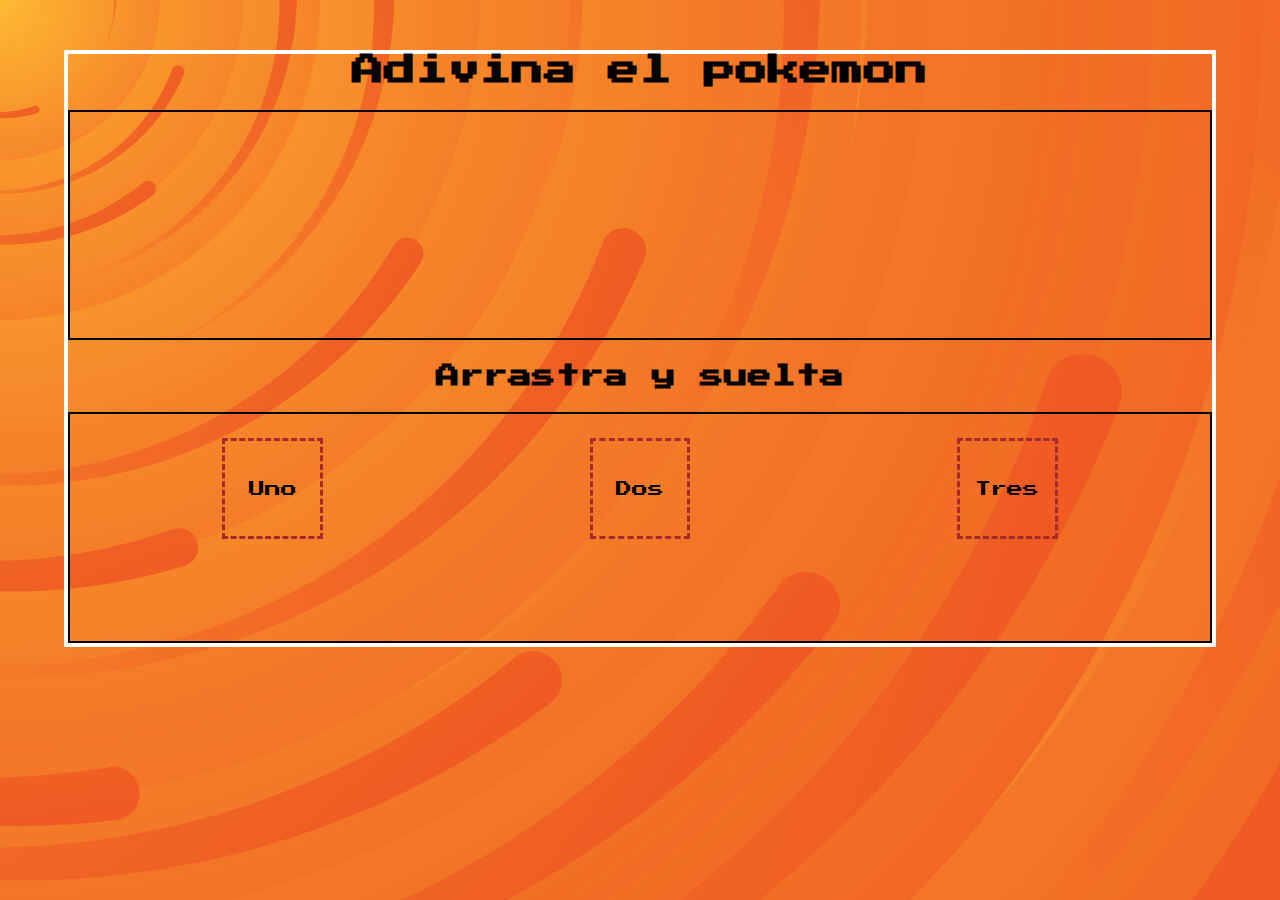
==== index.html @ 138ee3b1 "Primeros pasos en el proyecto donde estamos poniendo la API" ====
<!DOCTYPE html>
<html lang="en">

<head>
    <meta charset="UTF-8">
    <meta http-equiv="X-UA-Compatible" content="IE=edge">
    <meta name="viewport" content="width=device-width, initial-scale=1.0">
    <title>Document</title>
    <link rel="stylesheet" href="css/style.css">
</head>

<body>
    <main class="main-container">
        <h1>Adivina el pokemon</h1>
        <div class="draggable-elements">
           
        </div>
        <h2>Arrastra y suelta</h2>
        <div class="droppable-elements">
            <div class="names">
                <p>Uno</p>
            </div>
            <div class="names">
                <p>Dos</p>
            </div>
            <div class="names">
                <p>Tres</p>
            </div>
        </div>
    </main>
    <script src="js/main.js"></script>
</body>

</html>
---- css/style.css ----
@import url('https://fonts.googleapis.com/css2?family=Press+Start+2P&display=swap');
*{
    margin: 0;
    padding: 0;
    box-sizing: border-box;
}

body {
    font-family: 'Press Start 2P', cursive;
    background-color: #ee5522;
    background-image: url("data:image/svg+xml,%3Csvg xmlns='http://www.w3.org/2000/svg' viewBox='0 0 2000 1500'%3E%3Cdefs%3E%3CradialGradient id='a' gradientUnits='objectBoundingBox'%3E%3Cstop offset='0' stop-color='%23FB3'/%3E%3Cstop offset='1' stop-color='%23ee5522'/%3E%3C/radialGradient%3E%3ClinearGradient id='b' gradientUnits='userSpaceOnUse' x1='0' y1='750' x2='1550' y2='750'%3E%3Cstop offset='0' stop-color='%23f7882b'/%3E%3Cstop offset='1' stop-color='%23ee5522'/%3E%3C/linearGradient%3E%3Cpath id='s' fill='url(%23b)' d='M1549.2 51.6c-5.4 99.1-20.2 197.6-44.2 293.6c-24.1 96-57.4 189.4-99.3 278.6c-41.9 89.2-92.4 174.1-150.3 253.3c-58 79.2-123.4 152.6-195.1 219c-71.7 66.4-149.6 125.8-232.2 177.2c-82.7 51.4-170.1 94.7-260.7 129.1c-90.6 34.4-184.4 60-279.5 76.3C192.6 1495 96.1 1502 0 1500c96.1-2.1 191.8-13.3 285.4-33.6c93.6-20.2 185-49.5 272.5-87.2c87.6-37.7 171.3-83.8 249.6-137.3c78.4-53.5 151.5-114.5 217.9-181.7c66.5-67.2 126.4-140.7 178.6-218.9c52.3-78.3 96.9-161.4 133-247.9c36.1-86.5 63.8-176.2 82.6-267.6c18.8-91.4 28.6-184.4 29.6-277.4c0.3-27.6 23.2-48.7 50.8-48.4s49.5 21.8 49.2 49.5c0 0.7 0 1.3-0.1 2L1549.2 51.6z'/%3E%3Cg id='g'%3E%3Cuse href='%23s' transform='scale(0.12) rotate(60)'/%3E%3Cuse href='%23s' transform='scale(0.2) rotate(10)'/%3E%3Cuse href='%23s' transform='scale(0.25) rotate(40)'/%3E%3Cuse href='%23s' transform='scale(0.3) rotate(-20)'/%3E%3Cuse href='%23s' transform='scale(0.4) rotate(-30)'/%3E%3Cuse href='%23s' transform='scale(0.5) rotate(20)'/%3E%3Cuse href='%23s' transform='scale(0.6) rotate(60)'/%3E%3Cuse href='%23s' transform='scale(0.7) rotate(10)'/%3E%3Cuse href='%23s' transform='scale(0.835) rotate(-40)'/%3E%3Cuse href='%23s' transform='scale(0.9) rotate(40)'/%3E%3Cuse href='%23s' transform='scale(1.05) rotate(25)'/%3E%3Cuse href='%23s' transform='scale(1.2) rotate(8)'/%3E%3Cuse href='%23s' transform='scale(1.333) rotate(-60)'/%3E%3Cuse href='%23s' transform='scale(1.45) rotate(-30)'/%3E%3Cuse href='%23s' transform='scale(1.6) rotate(10)'/%3E%3C/g%3E%3C/defs%3E%3Cg transform='rotate(0 0 0)'%3E%3Cg transform='rotate(0 0 0)'%3E%3Ccircle fill='url(%23a)' r='3000'/%3E%3Cg opacity='0.5'%3E%3Ccircle fill='url(%23a)' r='2000'/%3E%3Ccircle fill='url(%23a)' r='1800'/%3E%3Ccircle fill='url(%23a)' r='1700'/%3E%3Ccircle fill='url(%23a)' r='1651'/%3E%3Ccircle fill='url(%23a)' r='1450'/%3E%3Ccircle fill='url(%23a)' r='1250'/%3E%3Ccircle fill='url(%23a)' r='1175'/%3E%3Ccircle fill='url(%23a)' r='900'/%3E%3Ccircle fill='url(%23a)' r='750'/%3E%3Ccircle fill='url(%23a)' r='500'/%3E%3Ccircle fill='url(%23a)' r='380'/%3E%3Ccircle fill='url(%23a)' r='250'/%3E%3C/g%3E%3Cg transform='rotate(0 0 0)'%3E%3Cuse href='%23g' transform='rotate(10)'/%3E%3Cuse href='%23g' transform='rotate(120)'/%3E%3Cuse href='%23g' transform='rotate(240)'/%3E%3C/g%3E%3Ccircle fill-opacity='0.1' fill='url(%23a)' r='3000'/%3E%3C/g%3E%3C/g%3E%3C/svg%3E");
    background-attachment: fixed;
    background-size: cover;
}

.main-container{
    width: 90%;
    margin: 3.13em auto;
    border: 0.3em solid white;
    display: flex;
    flex-direction: column;
    gap: 1.5em;
}

h1, h2{
    text-align: center;
}

.draggable-elements, .droppable-elements{
    border: 0.125em solid black;
    display: flex;
    justify-content: space-around;
    gap: 0.63em;
    padding: 1.5em;
    min-height: 14.4em;
}

.names{
    border: 0.2em dashed brown;
    min-width: 6.30em;
    padding: 0 0.63em;
    height: 6.30em;
    display: grid;
    place-content: center;
}

.image {
    width: 7.5em;
}
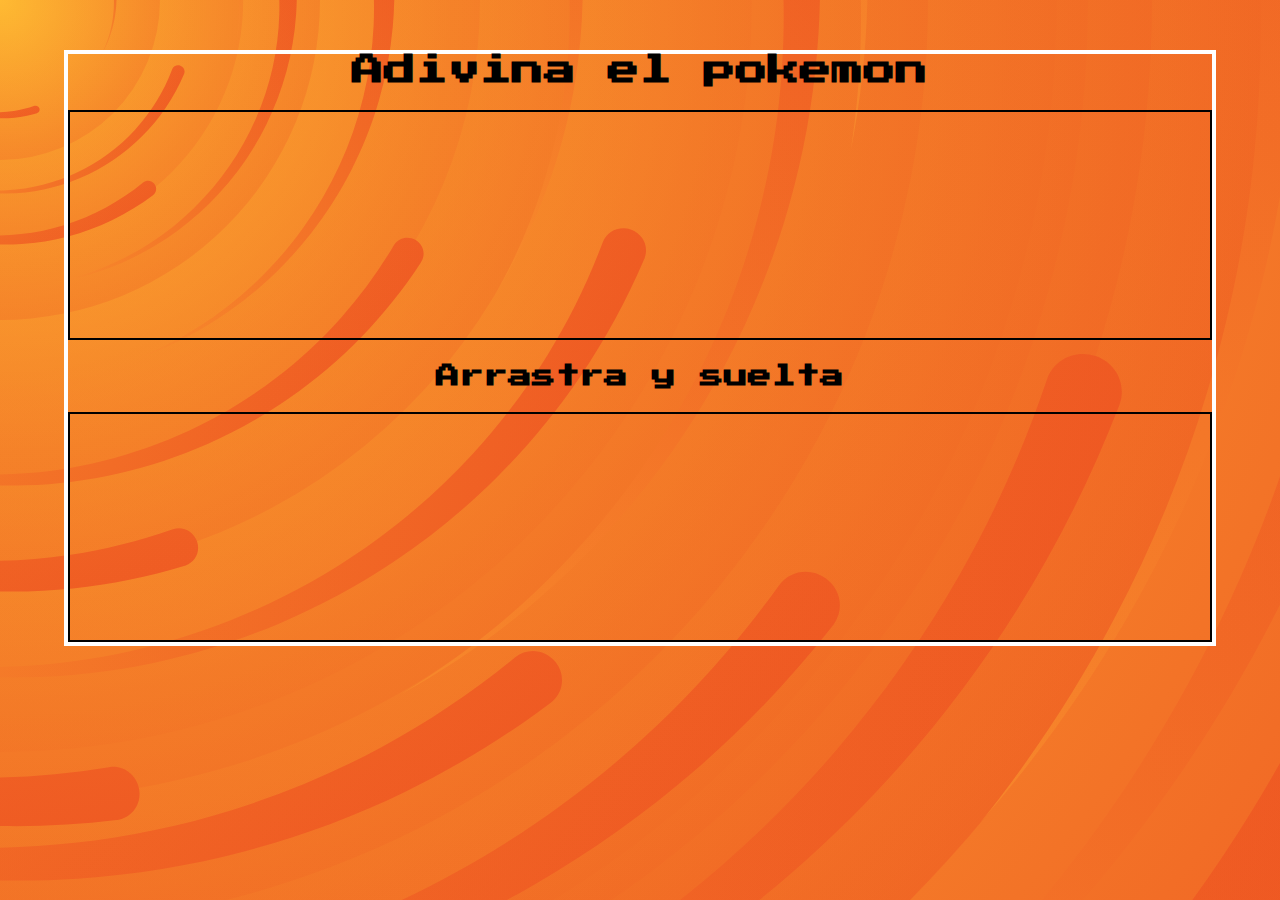
==== commit 1579abac: "Ultimos retoques" ====
--- a/index.html
+++ b/index.html
@@ -13,21 +13,12 @@
     <main class="main-container">
         <h1>Adivina el pokemon</h1>
         <div class="draggable-elements">
-           
         </div>
         <h2>Arrastra y suelta</h2>
         <div class="droppable-elements">
-            <div class="names">
-                <p>Uno</p>
-            </div>
-            <div class="names">
-                <p>Dos</p>
-            </div>
-            <div class="names">
-                <p>Tres</p>
-            </div>
         </div>
     </main>
+    <p class="equivocado"></p>
     <script src="js/main.js"></script>
 </body>
 
--- a/css/style.css
+++ b/css/style.css
@@ -15,7 +15,7 @@
 
 .main-container{
     width: 90%;
-    margin: 3.13em auto;
+    margin: 3.1em auto;
     border: 0.3em solid white;
     display: flex;
     flex-direction: column;
@@ -27,18 +27,19 @@
 }
 
 .draggable-elements, .droppable-elements{
-    border: 0.125em solid black;
+    border: 0.13em solid black;
     display: flex;
+    flex-wrap: wrap;
     justify-content: space-around;
-    gap: 0.63em;
+    gap: 0.6em;
     padding: 1.5em;
     min-height: 14.4em;
 }
 
 .names{
     border: 0.2em dashed brown;
-    min-width: 6.30em;
-    padding: 0 0.63em;
+    min-width: 6.3em;
+    padding: 0 0.6em;
     height: 6.30em;
     display: grid;
     place-content: center;
@@ -46,4 +47,16 @@
 
 .image {
     width: 7.5em;
+}
+
+.equivocado{
+    text-align: center;
+    font-size: 2em;
+    color: white;
+}
+.ganar{
+    margin-top: 4.4em;
+    text-align: center;
+    font-size: 2em;
+    color: white;
 }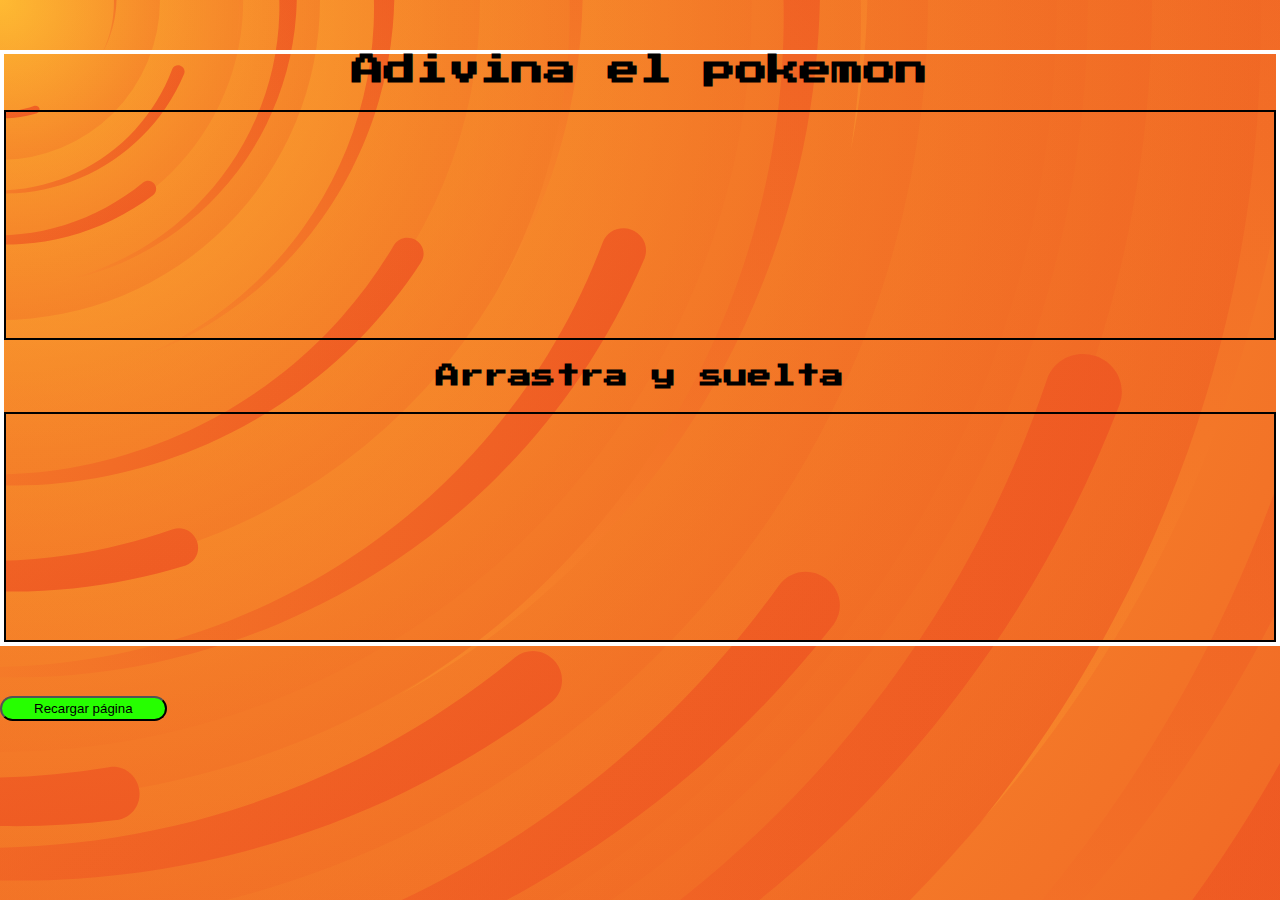
==== commit 0964b92d: "Añadimos boton recargar" ====
--- a/index.html
+++ b/index.html
@@ -20,6 +20,9 @@
     </main>
     <p class="equivocado"></p>
     <script src="js/main.js"></script>
+    <input class="reset" type="button" value="Recargar página" onClick="location.reload();" 
+    
+    <div class="boton" onclick="pulsador('')"></div>
 </body>
 
 </html>--- a/css/style.css
+++ b/css/style.css
@@ -14,7 +14,7 @@
 }
 
 .main-container{
-    width: 90%;
+    width: 100%;
     margin: 3.1em auto;
     border: 0.3em solid white;
     display: flex;
@@ -59,4 +59,13 @@
     text-align: center;
     font-size: 2em;
     color: white;
+}
+
+.reset{
+width: 12.5em;
+height: 1.9em;
+background: #26ff00;
+color: #000000;
+cursor: pointer;
+border-radius: 4em;
 }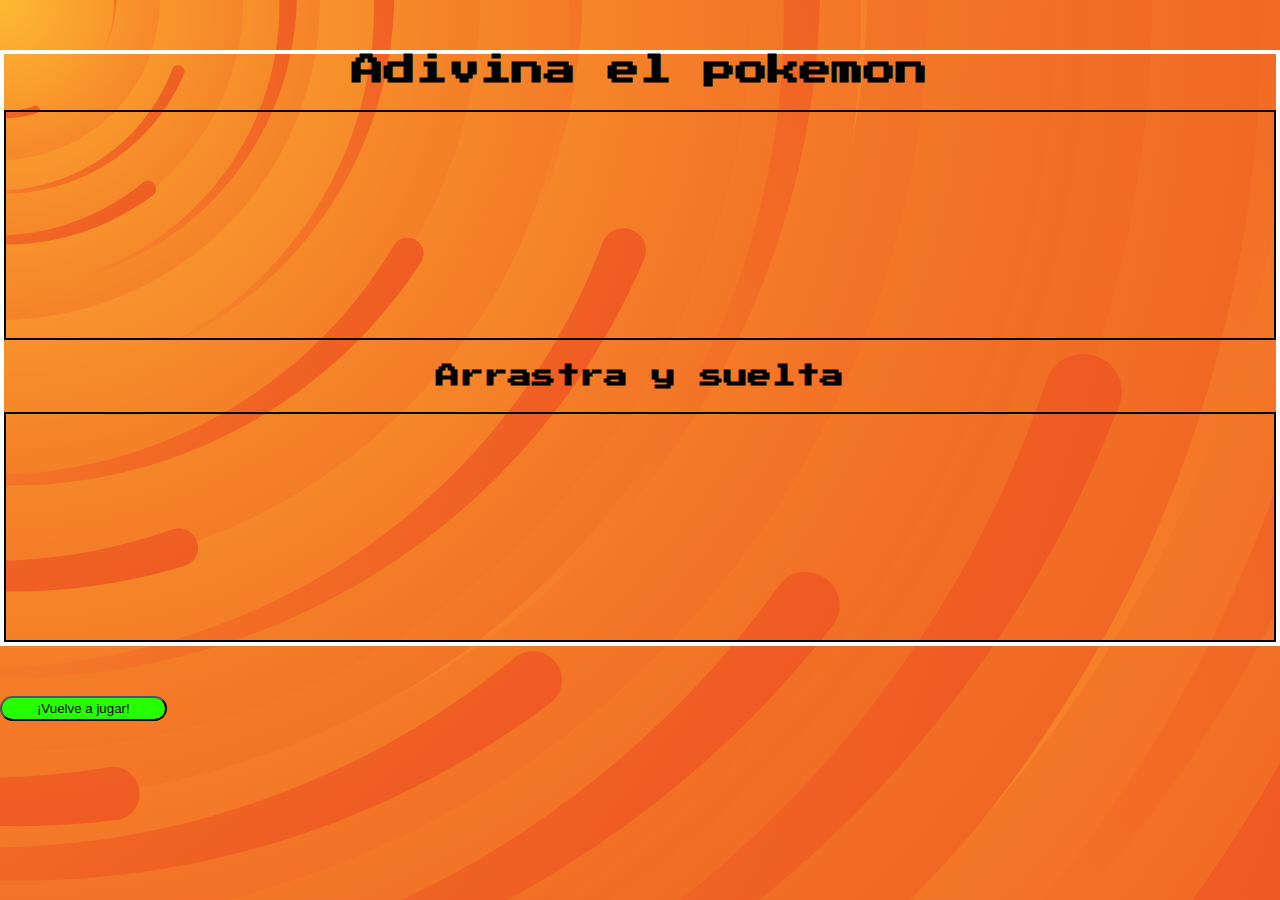
==== commit c0ab5a16: "Aumento de tamaño en las letras de GANASTE" ====
--- a/index.html
+++ b/index.html
@@ -20,9 +20,8 @@
     </main>
     <p class="equivocado"></p>
     <script src="js/main.js"></script>
-    <input class="reset" type="button" value="Recargar página" onClick="location.reload();" 
+    <input class="reset" type="button" value="¡Vuelve a jugar!" onClick="location.reload();"> 
     
-    <div class="boton" onclick="pulsador('')"></div>
 </body>
 
 </html>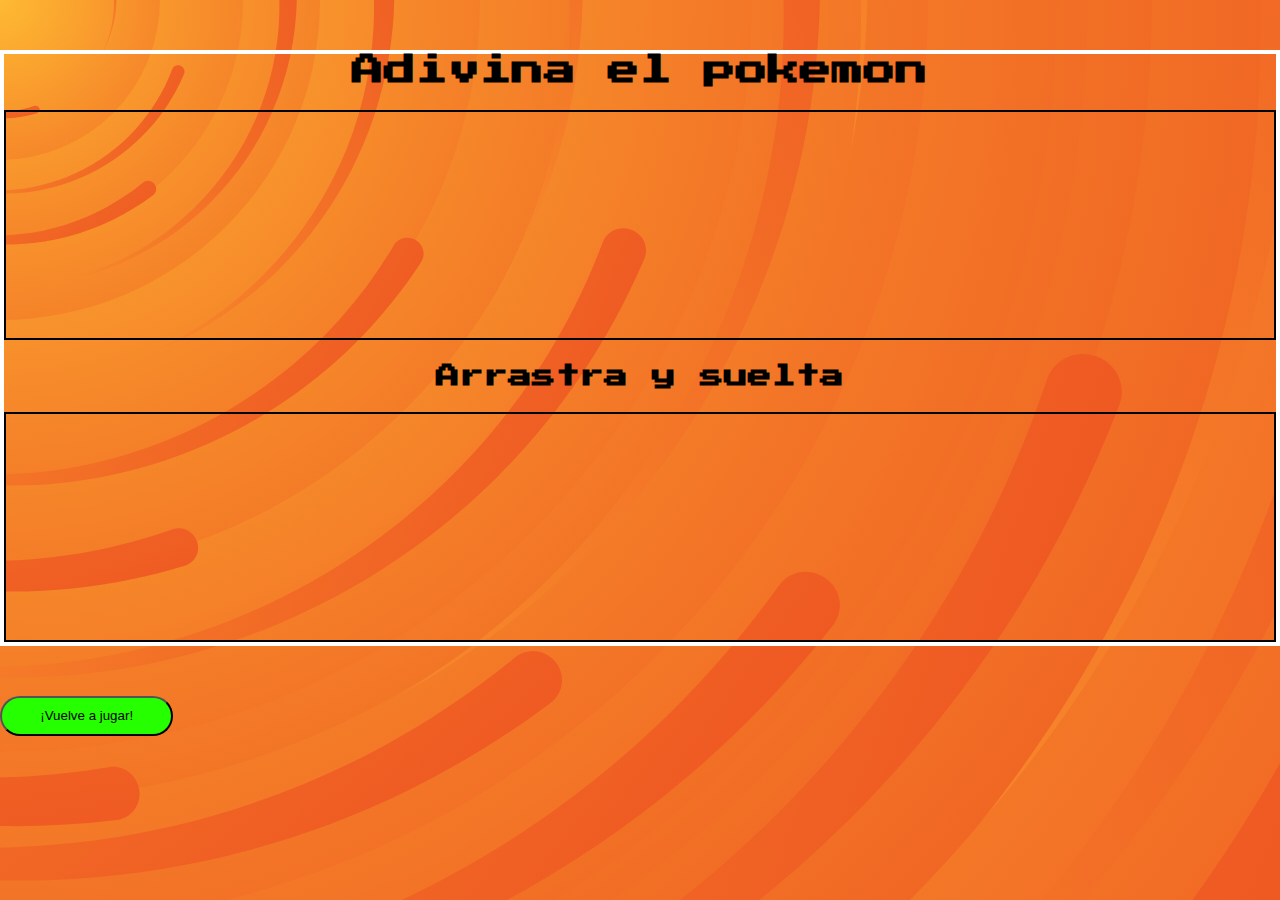
==== commit 8ed0d3c7: "cambio del titulo del proyecto" ====
--- a/index.html
+++ b/index.html
@@ -5,7 +5,7 @@
     <meta charset="UTF-8">
     <meta http-equiv="X-UA-Compatible" content="IE=edge">
     <meta name="viewport" content="width=device-width, initial-scale=1.0">
-    <title>Document</title>
+    <title>Drag and drop Adivina</title>
     <link rel="stylesheet" href="css/style.css">
 </head>
 
--- a/css/style.css
+++ b/css/style.css
@@ -1,5 +1,6 @@
 @import url('https://fonts.googleapis.com/css2?family=Press+Start+2P&display=swap');
-*{
+
+* {
     margin: 0;
     padding: 0;
     box-sizing: border-box;
@@ -13,7 +14,7 @@
     background-size: cover;
 }
 
-.main-container{
+.main-container {
     width: 100%;
     margin: 3.1em auto;
     border: 0.3em solid white;
@@ -22,11 +23,13 @@
     gap: 1.5em;
 }
 
-h1, h2{
+h1,
+h2 {
     text-align: center;
 }
 
-.draggable-elements, .droppable-elements{
+.draggable-elements,
+.droppable-elements {
     border: 0.13em solid black;
     display: flex;
     flex-wrap: wrap;
@@ -36,7 +39,7 @@
     min-height: 14.4em;
 }
 
-.names{
+.names {
     border: 0.2em dashed brown;
     min-width: 6.3em;
     padding: 0 0.6em;
@@ -49,23 +52,25 @@
     width: 7.5em;
 }
 
-.equivocado{
+.equivocado {
     text-align: center;
-    font-size: 2em;
+    font-size: 1em;
     color: white;
 }
-.ganar{
+
+.ganar {
     margin-top: 4.4em;
     text-align: center;
     font-size: 2em;
     color: white;
 }
 
-.reset{
-width: 12.5em;
-height: 1.9em;
-background: #26ff00;
-color: #000000;
-cursor: pointer;
-border-radius: 4em;
+.reset {
+    text-align: center;
+    width: 13em;
+    height: 3em;
+    background: #26ff00;
+    color: #000000;
+    cursor: pointer;
+    border-radius: 4em;
 }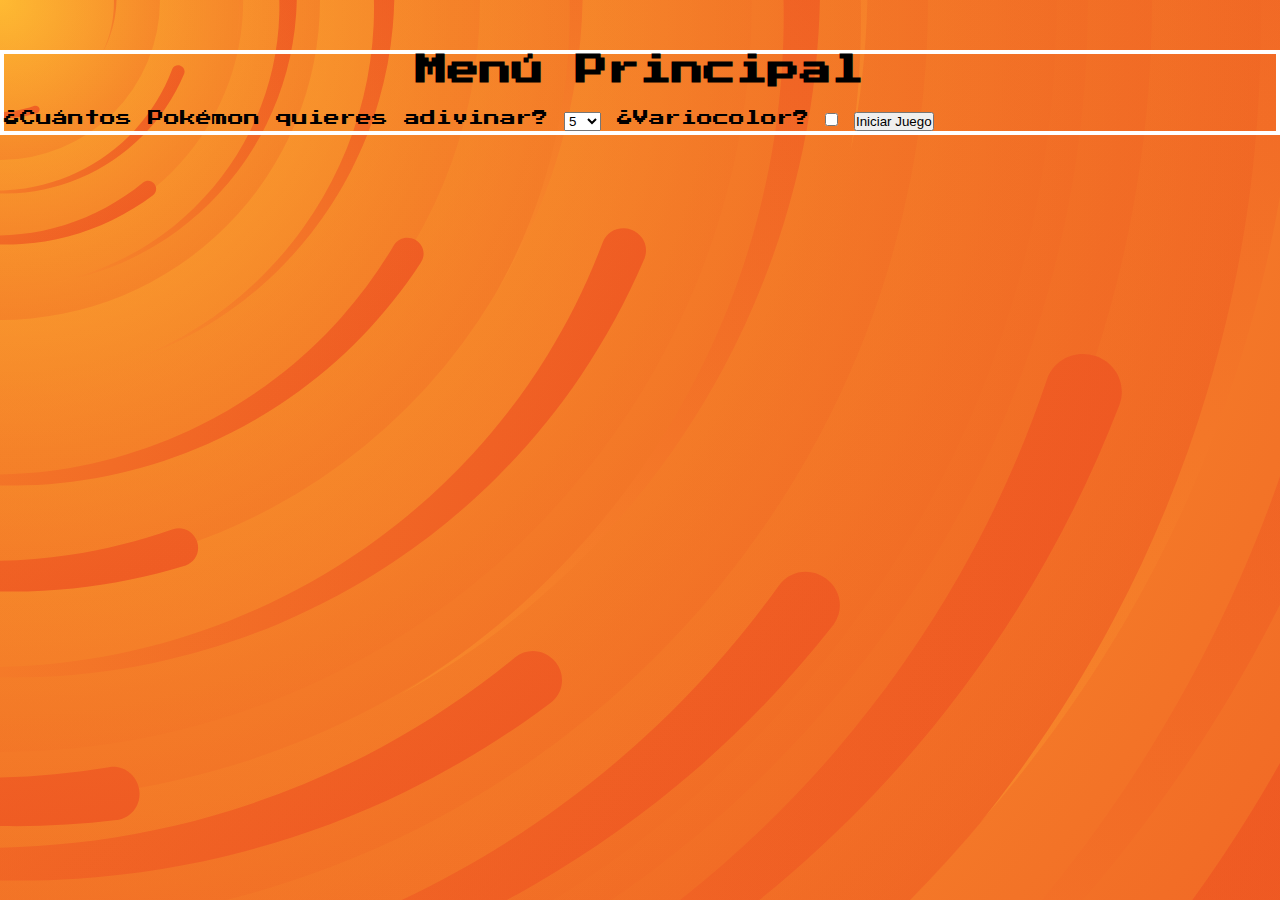
==== commit 1b6d290f: "add pantalla principal" ====
--- a/index.html
+++ b/index.html
@@ -1,27 +1,36 @@
 <!DOCTYPE html>
 <html lang="en">
-
 <head>
     <meta charset="UTF-8">
     <meta http-equiv="X-UA-Compatible" content="IE=edge">
     <meta name="viewport" content="width=device-width, initial-scale=1.0">
-    <title>Drag and drop Adivina</title>
+    <title>Menú Principal - Adivina el Pokémon</title>
     <link rel="stylesheet" href="css/style.css">
 </head>
-
 <body>
     <main class="main-container">
-        <h1>Adivina el pokemon</h1>
-        <div class="draggable-elements">
-        </div>
-        <h2>Arrastra y suelta</h2>
-        <div class="droppable-elements">
-        </div>
+        <h1>Menú Principal</h1>
+        <form id="menuForm" action="game.html" method="GET">
+            <label for="numPokemons">¿Cuántos Pokémon quieres adivinar?</label>
+            <select id="numPokemons" name="numPokemons">
+                <option value="1">1</option>
+                <option value="2">2</option>
+                <option value="3">3</option>
+                <option value="4">4</option>
+                <option value="5" selected>5</option>
+                <option value="6">6</option>
+                <option value="7">7</option>
+                <option value="8">8</option>
+                <option value="9">9</option>
+                <option value="10">10</option>
+            </select>
+
+            <label for="shiny">¿Variocolor?</label>
+            <input type="checkbox" id="shiny" name="shiny">
+
+            <button type="submit">Iniciar Juego</button>
+        </form>
     </main>
-    <p class="equivocado"></p>
-    <script src="js/main.js"></script>
-    <input class="reset" type="button" value="¡Vuelve a jugar!" onClick="location.reload();"> 
-    
+    <script src="js/game.js"></script>
 </body>
-
-</html>+</html>
--- a/css/style.css
+++ b/css/style.css
@@ -73,4 +73,19 @@
     color: #000000;
     cursor: pointer;
     border-radius: 4em;
-}+}
+
+.drop-area {
+    width: 300px;
+    height: 300px;
+    border: 2px dashed #ccc;
+    display: flex;
+    justify-content: center;
+    align-items: center;
+    margin-top: 20px;
+    transition: background-color 0.3s;
+}
+
+.drop-area.dragover {
+    background-color: #e0e0e0;
+}
